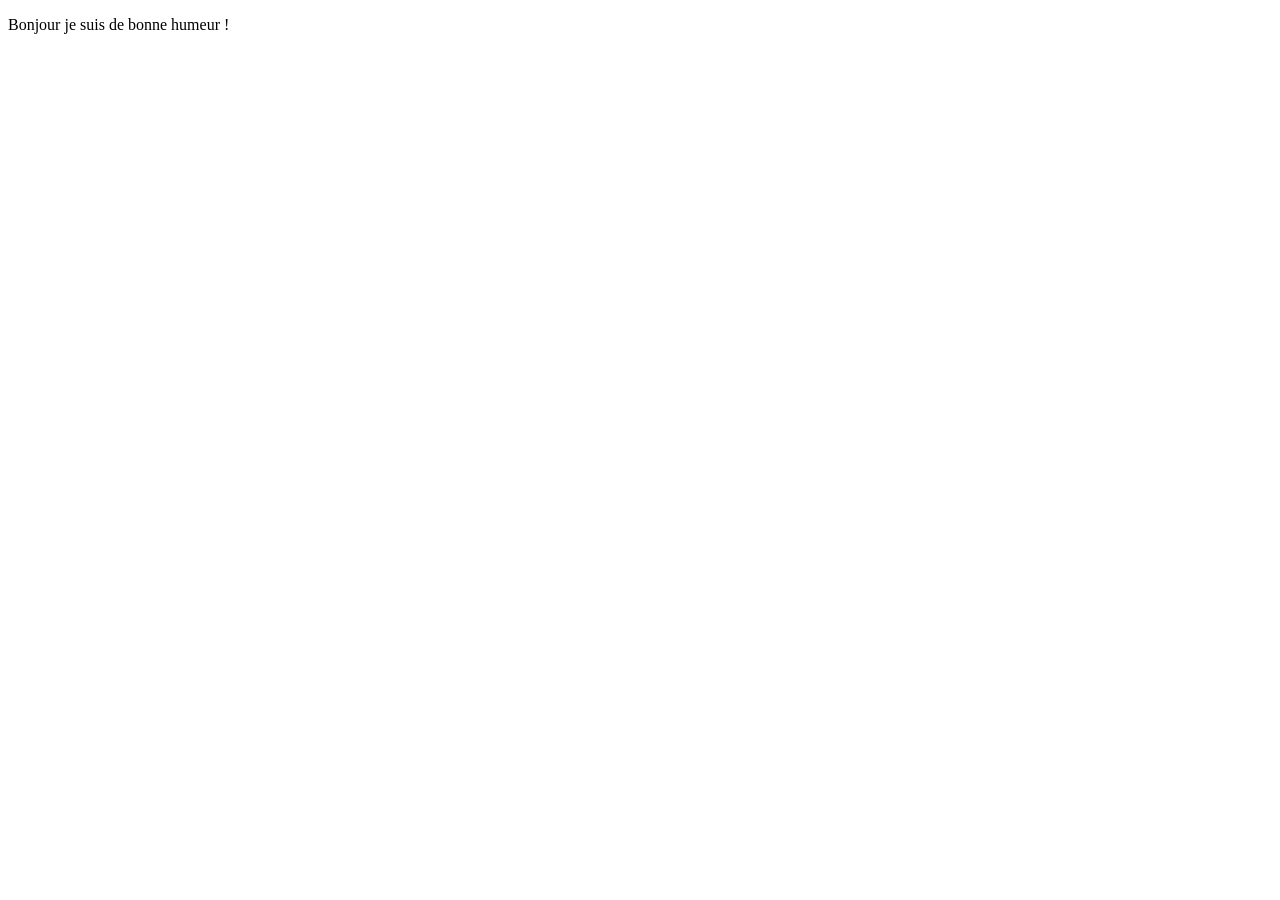
==== index.html @ 1272cfcd "Cours JavaScript" ====
<!DOCTYPE html>
<html lang="fr">
<head>
    <meta charset="UTF-8">
    <title>Cours HTML</title>
    <link rel="stylesheet" href="./style.css">
    <script src="./script.js"></script>
</head>
<body>
    <p>Bonjour je suis de bonne humeur !</p>
    
</body>
</html>
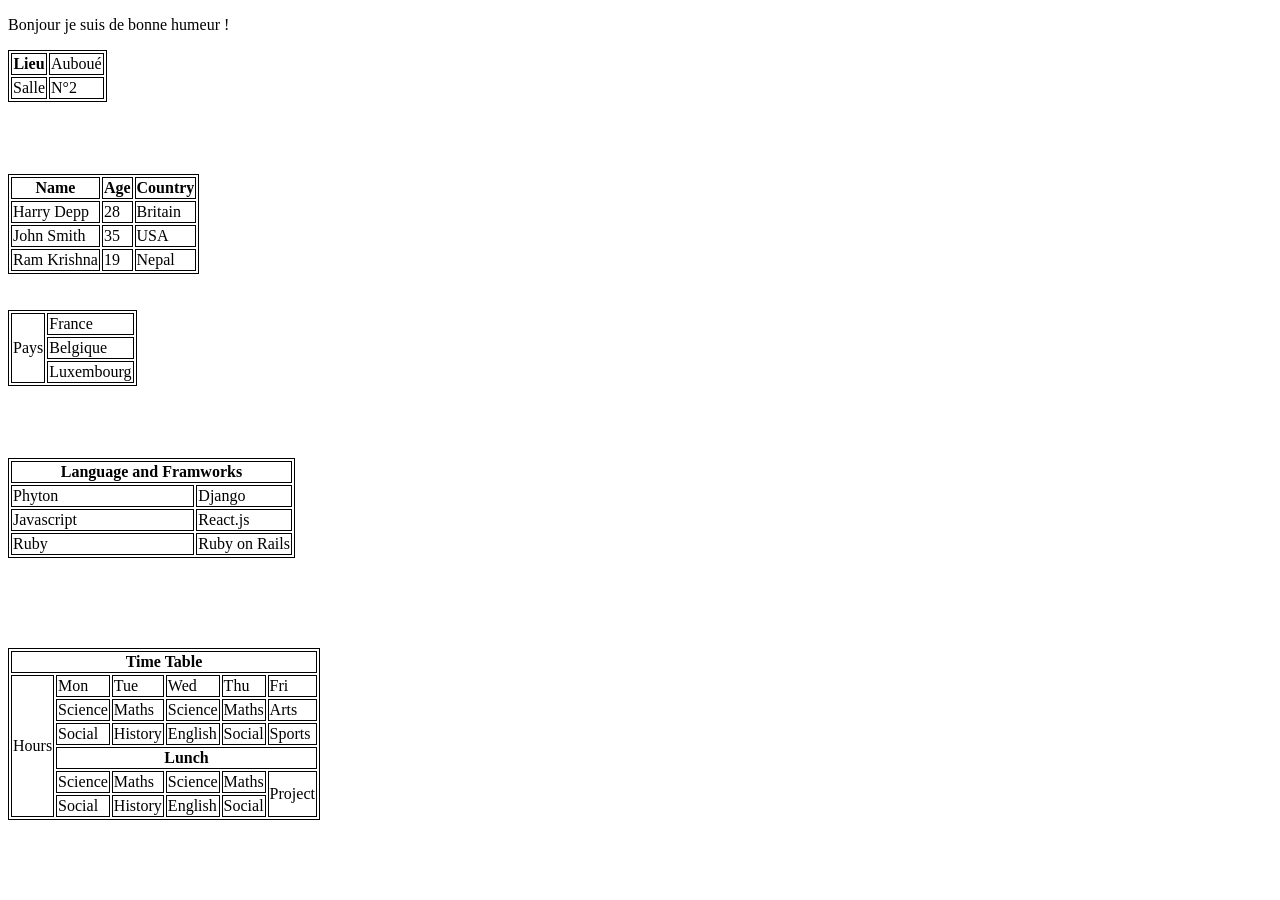
==== commit afc373ce: "Tableau Java" ====
--- a/index.html
+++ b/index.html
@@ -9,5 +9,123 @@
 <body>
     <p>Bonjour je suis de bonne humeur !</p>
     
+    <table>
+        <!-- Le tr sert à rajouter des lignes à mon tableau-->
+        <tr>
+            <!-- Les th et td ont le meme role ajouté des colonnes sur ma ligne sauf que le th est en gras 
+            alors que le td non-->
+            <th>Lieu</th>
+            <td>Auboué</td>
+        </tr>
+        <tr>
+            <td>Salle</td>
+            <td>N°2</td>
+        </tr>
+    </table>
+        <br><br>
+        <br><br>
+    <table>
+        <tr>
+        <th>Name</th>
+        <th>Age</th>
+        <th>Country</th>
+    </tr>
+    <tr>
+        <td>Harry Depp</td>
+        <td>28</td>
+        <td>Britain</td>
+    </tr>
+    <tr>
+        <td>John Smith</td>
+        <td>35</td>
+        <td>USA</td>
+    </tr>
+    <tr>
+        <td>Ram Krishna</td>
+        <td>19</td>
+        <td>Nepal</td>
+    </tr>
+    </table>
+
+    <br><br>
+    <table>
+        <tr>
+            <td rowspan="3">Pays</td>
+            <td>France</td>
+        </tr>
+            <!--Colspan veut dire que c'est pour étandre dans le sens de la largeur France dans les deux colonnes-->
+            <!--Rowspan pour étandre dans le sens de la hauteur contrairement au colspan-->
+           <tr>
+            <td>Belgique</td>
+           </tr>
+           <tr>
+            <td>Luxembourg</td>
+           </tr>
+    </table>
+    <br><br><br><br>
+    <table>
+        <tr>
+            <th colspan="2">Language and Framworks</th>
+    
+        </tr>
+        <tr>
+            <td>Phyton</td>
+            <td colspan="2">Django</td>
+        </tr>
+        <tr>
+            <td>Javascript</td>
+            <td colspan="2">React.js</td>
+        </tr>
+        <tr>
+            <td>Ruby</td>
+            <td colspan="2">Ruby on Rails</td>
+        </tr>
+    </table>
+
+    <br><br><br><br><br>
+    <table>
+        <tr>
+            <th colspan="10">Time Table</th>
+        </tr>
+        <td rowspan="10">Hours</td>
+        <td colspan="2">Mon</td>
+        <td colspan="2">Tue</td>
+        <td colspan="2">Wed</td>
+        <td colspan="2">Thu</td>
+        <td colspan="2">Fri</td>
+        </tr>
+    </tr>
+    <td colspan="2">Science</td>
+    <td colspan="2">Maths</td>
+    <td colspan="2">Science</td>
+    <td colspan="2">Maths</td>
+    <td colspan="2">Arts</td>
+    </tr>
+</tr>
+<td colspan="2">Social</td>
+<td colspan="2">History</td>
+<td colspan="2">English</td>
+<td colspan="2">Social</td>
+<td colspan="2">Sports</td>
+</tr>
+<tr>
+    <th colspan="10">Lunch</th>
+
+</tr>
+</tr>
+<td colspan="2">Science</td>
+<td colspan="2">Maths</td>
+<td colspan="2">Science</td>
+<td colspan="2">Maths</td>
+<td rowspan="2">Project</td>
+</tr>
+</tr>
+
+<td colspan="2">Social</td>
+<td colspan="2">History</td>
+<td colspan="2">English</td>
+<td colspan="2">Social</td>
+</tr>
+    </table>
 </body>
 </html>
--- a/style.css
+++ b/style.css
@@ -0,0 +1,6 @@
+tr, td, th, table {
+    border: 1px solid black;
+}
+tr td[colspan=2] {
+    text-align: center;
+} 
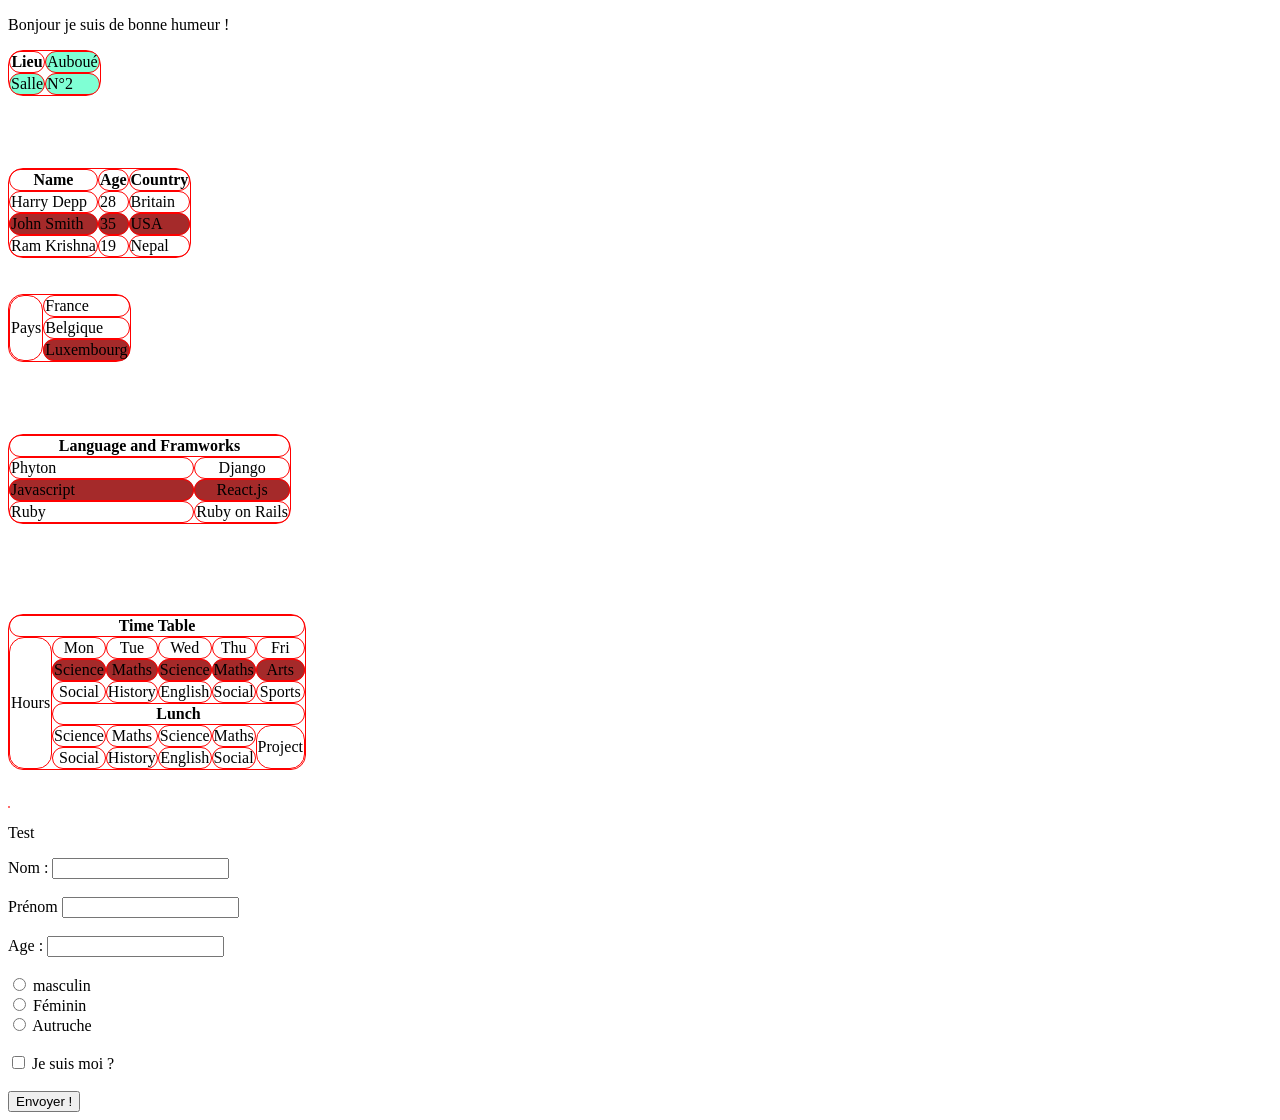
==== commit 9de0d96c: "Maj" ====
--- a/index.html
+++ b/index.html
@@ -1,15 +1,16 @@
+<!--git add . && git commit -m "Maj" && git push -u origin main-->
 <!DOCTYPE html>
 <html lang="fr">
 <head>
     <meta charset="UTF-8">
     <title>Cours HTML</title>
     <link rel="stylesheet" href="./style.css">
-    <script src="./script.js"></script>
+    
 </head>
 <body>
-    <p>Bonjour je suis de bonne humeur !</p>
+    <p class="bonjour">Bonjour je suis de bonne humeur !</p>
     
-    <table>
+    <table class="bonjour">
         <!-- Le tr sert à rajouter des lignes à mon tableau-->
         <tr>
             <!-- Les th et td ont le meme role ajouté des colonnes sur ma ligne sauf que le th est en gras 
@@ -87,7 +88,7 @@
         <tr>
             <th colspan="10">Time Table</th>
         </tr>
-        <td rowspan="10">Hours</td>
+        <td rowspan="6">Hours</td>
         <td colspan="2">Mon</td>
         <td colspan="2">Tue</td>
         <td colspan="2">Wed</td>
@@ -127,5 +128,35 @@
 <td colspan="2">Social</td>
 </tr>
     </table>
+
+    <br><br>
+    <table></table>
+    <p id="animal">Test</p>
+    <form action="">
+        <label for="name">Nom : </label>
+        <input type="text" name="name" id="name">
+        <br><br>
+        <label for="prenom">Prénom</label>
+        <input type="text" name="prenom" id="prenom">
+        <br><br>
+        <label for="age">Age :</label>
+        <input type="number" name="age" id="age">
+        <br><br>
+        <input type="radio" name="sexe" id="sexe">
+        <label for="masculin">masculin</label>
+        <br>
+        <input type="radio" name="sexe" id="feminin">
+        <label for="feminin">Féminin</label>
+        <br>
+        <input type="radio" name="sexe" id="autruche">
+        <label for="autruche">Autruche</label>
+        <br><br>
+        <input type="checkbox" name="me" id="me">
+        <label for="me">Je suis moi ?</label>
+        <br><br>
+        <input type="submit" value="Envoyer !">
+         </form>
+
+    <script src="./script.js"></script>
 </body>
 </html>
--- a/style.css
+++ b/style.css
@@ -1,6 +1,20 @@
 tr, td, th, table {
-    border: 1px solid black;
+    border: 1px solid red;
+    border-radius: 15px;
+    border-spacing: 0px;
 }
-tr td[colspan=2] {
+tr td[colspan="2"] {
     text-align: center;
+}
+
+/* Je choisi le troisième enfant de tr */
+tr:nth-child(3) {
+    background-color: brown;
 } 
+.bonjour tr td{
+    background-color: aquamarine;
+}
+
+#animal:hover {
+    cursor: pointer
+}
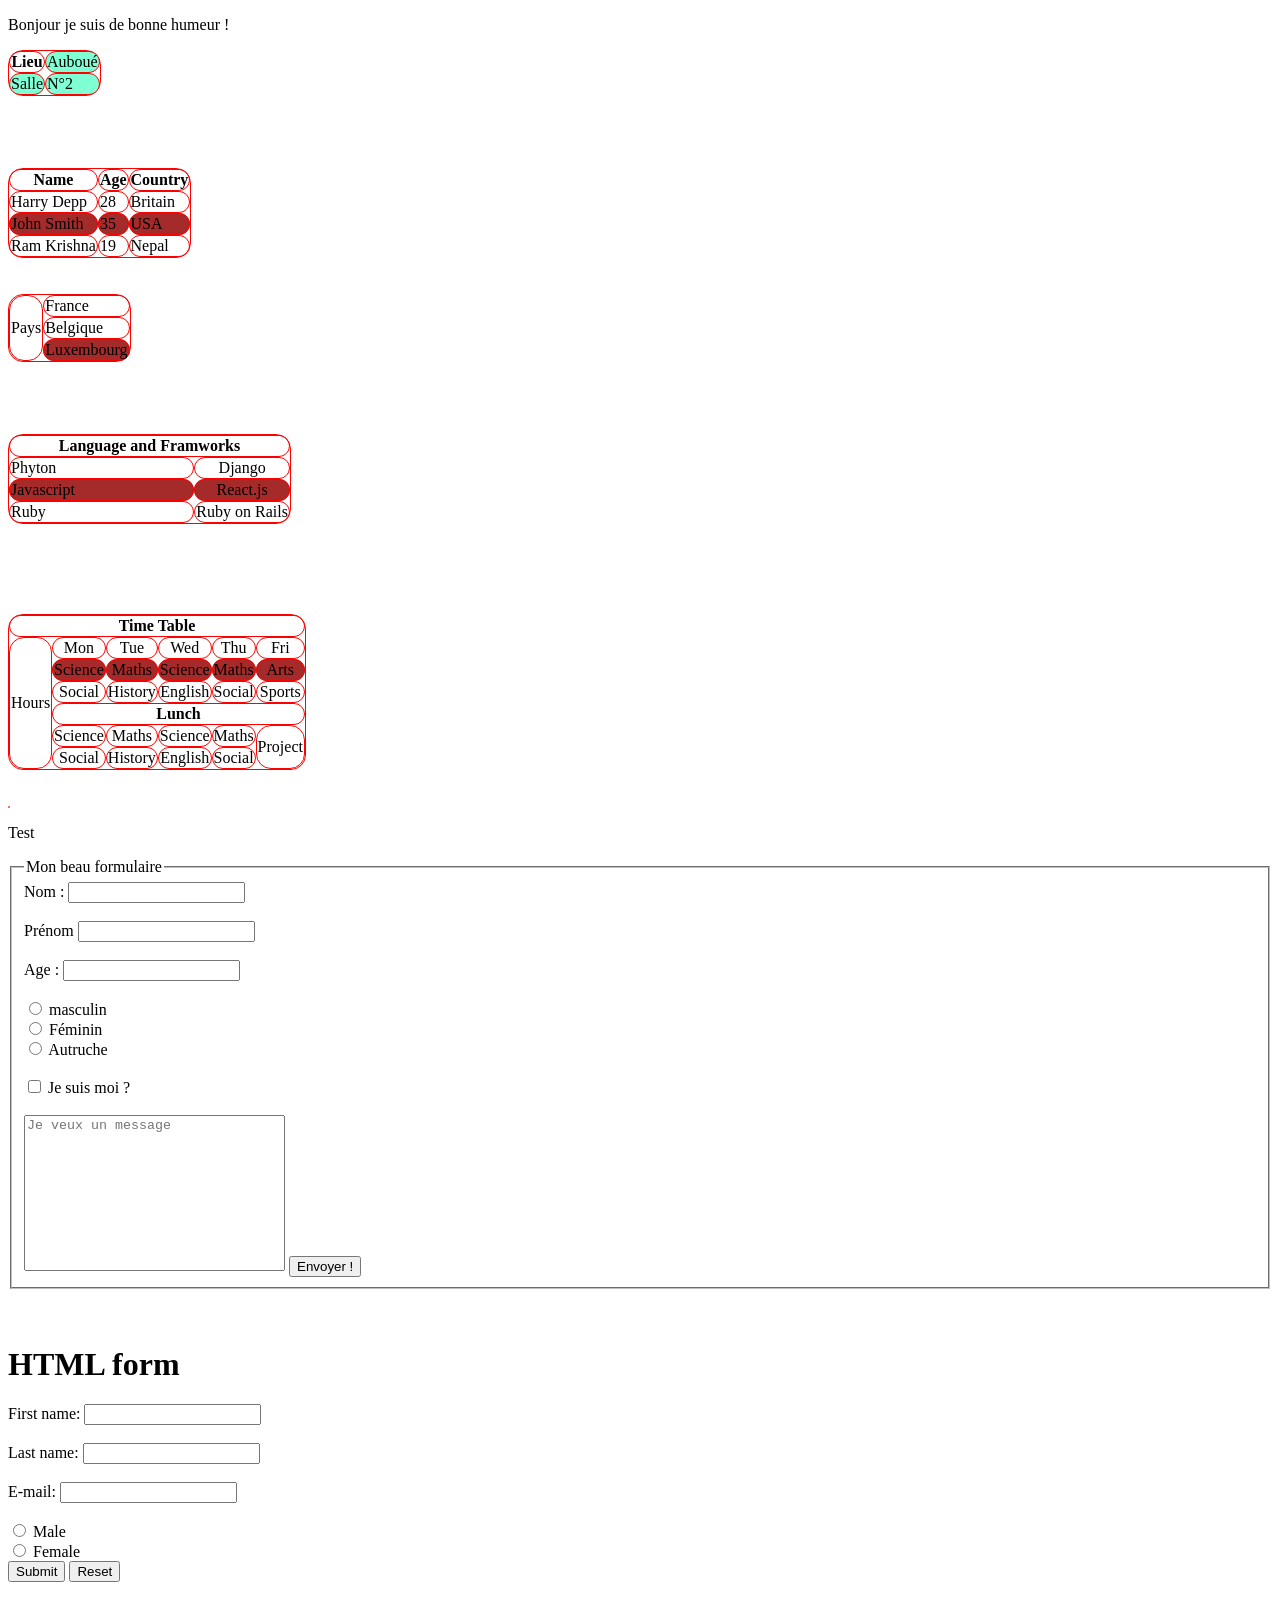
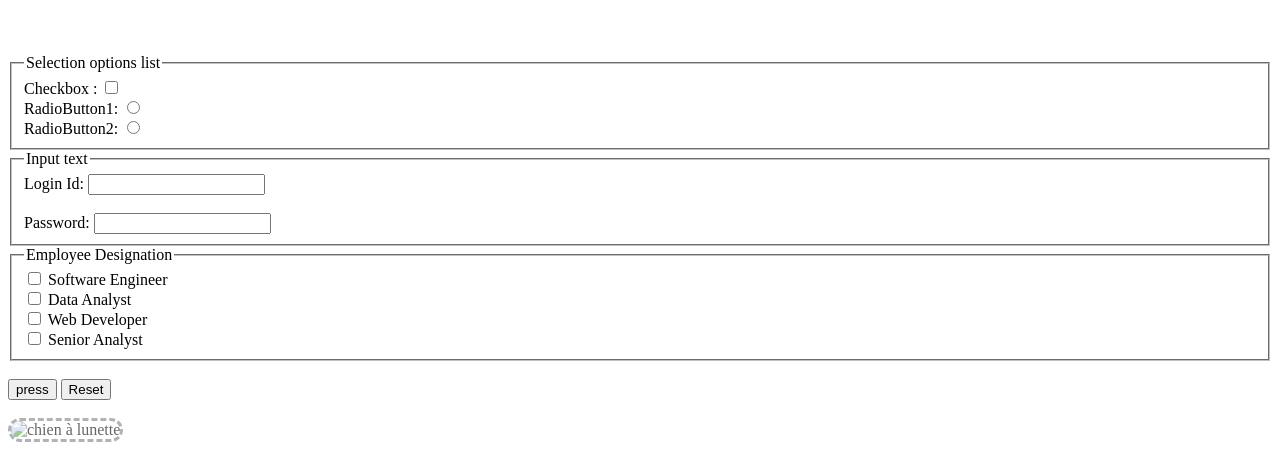
==== commit aad71ca4: "Commit all" ====
--- a/index.html
+++ b/index.html
@@ -133,6 +133,8 @@
     <table></table>
     <p id="animal">Test</p>
     <form action="">
+        <fieldset>
+            <legend>Mon beau formulaire</legend>
         <label for="name">Nom : </label>
         <input type="text" name="name" id="name">
         <br><br>
@@ -154,8 +156,79 @@
         <input type="checkbox" name="me" id="me">
         <label for="me">Je suis moi ?</label>
         <br><br>
+        <textarea name="message" placeholder="Je veux un message" id="message" cols="30" rows="10"></textarea>
         <input type="submit" value="Envoyer !">
-         </form>
+    </fieldset>
+         </form>
+         <br><br>
+         <form action="">
+            <!--Texte en gras H1-->
+          <h1>HTML form</h1>
+          <label for="first name">First name: </label>
+          <input type="text" name="first name" id="first name">
+          <br><br>
+          <label for="lastname">Last name: </label>
+          <input type="text" name="lastname name" id="lastname">
+          <br><br>
+          <label for="email">E-mail: </label>
+          <input type="email" name="email" id="email">
+          <br><br>
+          <input type="radio" name="sexe" id="sexe">
+          <label for="male">Male</label>
+          <br>
+          <input type="radio" name="sexe" id="sexe">
+          <label for="female">Female</label>
+          <br>
+          <input type="submit" value="Submit">
+          <input type="reset" value="Reset">
+          <br>
+         </form>
+         <br><br><br><br>
+         <form action="">
+            <fieldset>
+                <legend>Selection options list</legend>
+                <label for="checkbox">Checkbox : </label>
+                <input type="checkbox" name="name" id="name">
+                <br>
+                <label for="RadioButton1:">RadioButton1: </label>
+                <input type="radio" name="name" id="name">
+                <br>
+                <label for="RadioButton2:">RadioButton2: </label>
+                <input type="radio" name="name" id="name"><br>
+  </fieldset>
+         </form>
+         <form action="">
+            <fieldset>
+                <legend>Input text</legend>
+                <label for="Login Id:">Login Id: </label>
+                <input type="text" name="Login Id" id="Login Id">
+                <br><br>
+                <label for="Password">Password:</label>
+                <input type="text" name="lastname name" id="lastname">
+  </fieldset>
+         </form>
+         <form action="">
+            <fieldset>
+                <legend>Employee Designation</legend>
+                <input type="checkbox" name="sexe" id="sexe">
+        <label for="masculin">Software Engineer</label>
+        <br>
+        <input type="checkbox" name="sexe" id="feminin">
+        <label for="feminin">Data Analyst</label><br>
+        <input type="checkbox" name="sexe" id="sexe">
+        <label for="masculin">Web Developer</label>
+        <br>
+        <input type="checkbox" name="sexe" id="feminin">
+        <label for="feminin">Senior Analyst</label><br>
+
+            </fieldset>
+
+         </form> <br>
+         <input type="submit" value="press">
+         <input type="reset" value="Reset"> <br><br>
+
+         <img src="https://img.freepik.com/photos-premium/chien-parachute-lunettes-soleil-qui-dit-parapente-dessus_902639-9613.jpg?w=2000" 
+         alt="chien à lunette" width="250px" height="100px">
 
     <script src="./script.js"></script>
 </body>
--- a/style.css
+++ b/style.css
@@ -3,6 +3,7 @@
     border-radius: 15px;
     border-spacing: 0px;
 }
+/* Je séléctionne tout les td */
 tr td[colspan="2"] {
     text-align: center;
 }
@@ -14,7 +15,44 @@
 .bonjour tr td{
     background-color: aquamarine;
 }
-
+/* Je modifie le curseur que quand la souris passe par dessu */
 #animal:hover {
     cursor: pointer
+}
+
+/* Je séléctionne tout les input de type submit et de type reset*/
+
+#message {
+    resize: none;
+}
+/* Je créer un animation qui ce nomme animation img au début elle va transform scaleX en -1
+puis elle va transform scaleX en 1 et à la fin elle va transform scaleX en -1 */
+@keyframes animationimg {
+    0% {
+        transform: scaleX(-1)
+    }
+    100% {
+        transform: scaleX(1);
+    }
+    50% {
+        transform: scaleX(1)
+    }
+}
+
+img {
+    border: 3px dashed gray;
+    border-radius: 25px;
+    opacity: 0.6;
+    width: auto; 
+    height: auto;
+    /* height: auto; max-width:100%; Je ren mon image recurcive/Responsive*/
+    filter: blur(0px);
+    animation: animationimg 20s ease-in infinite;
+    /* Je dis que l'élément img joue l'animation animationimg qu'elle doit durée 1.5s en 
+    fonctionnement en ease-in et elle ce joue un nombre infini de fois */
+
+}
+
+img:hover {
+    transform: scaleX(-1);
 }
